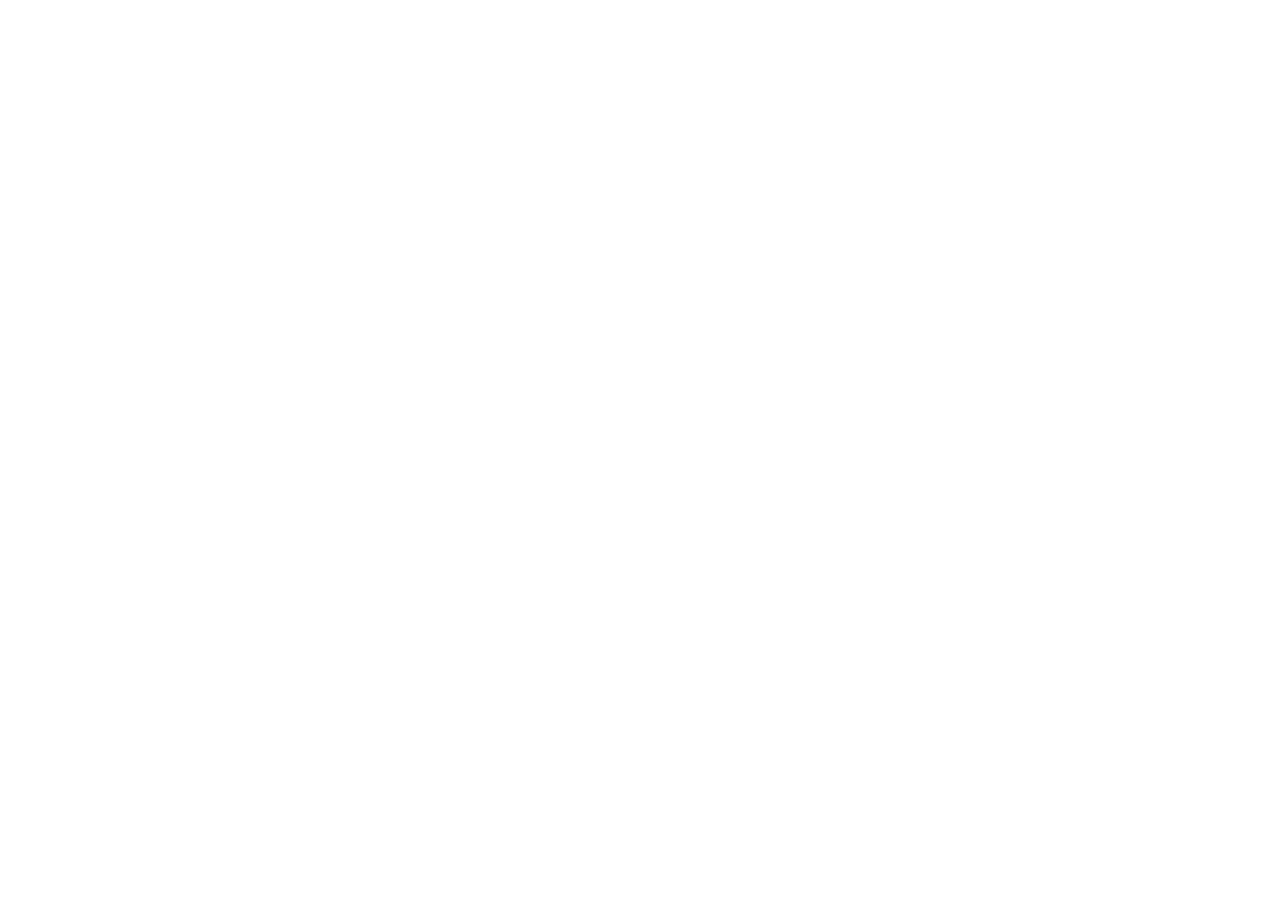
==== 2.8/index.html @ 2c668827 "add index.html" ====
<!DOCTYPE html>
<html lang="en">
<head>
    <meta charset="UTF-8">
    <meta name="viewport" content="width=device-width, initial-scale=1.0">
    <title>Document</title>
</head>
<body>
    
</body>
</html>
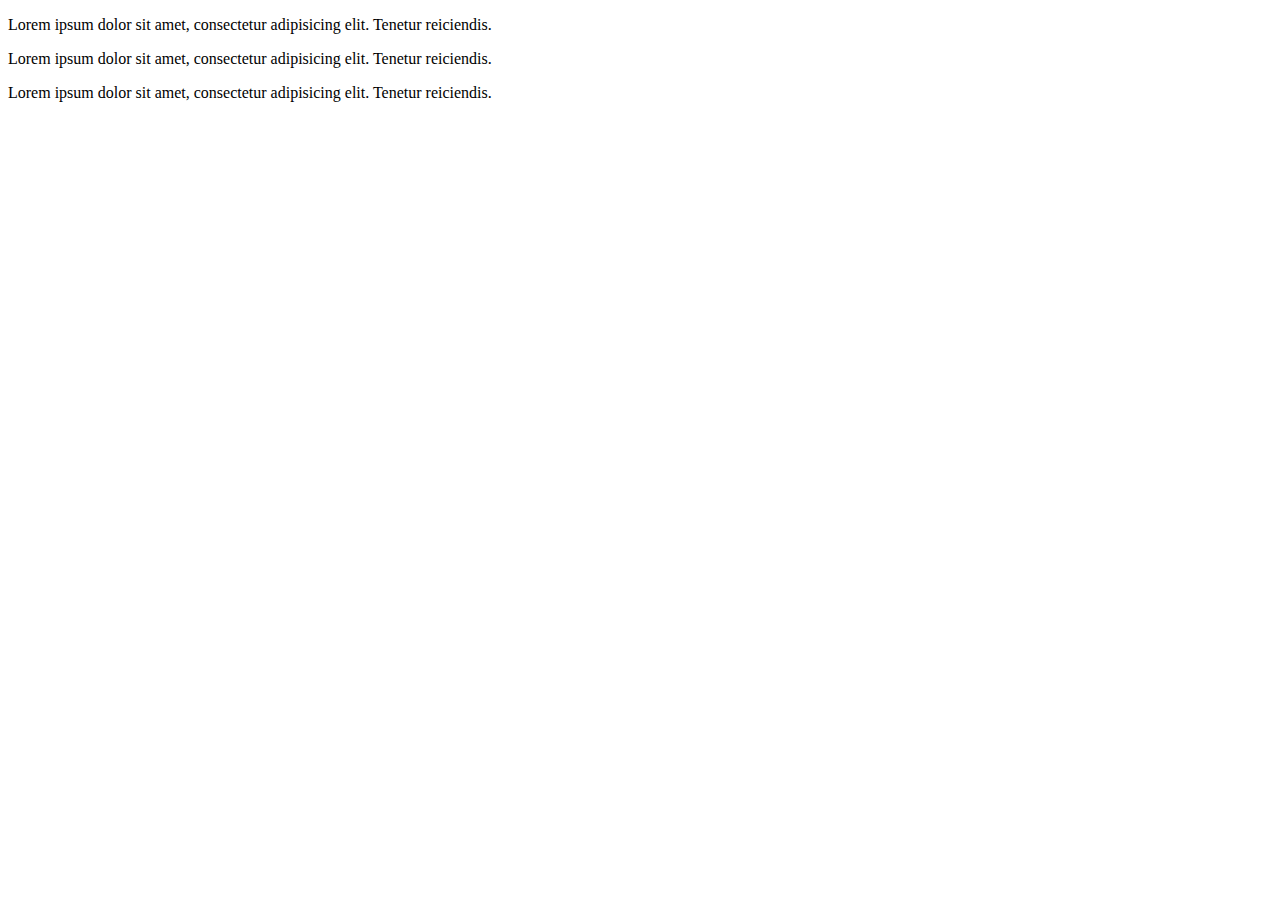
==== commit 5afcbf22: "add code" ====
--- a/2.8/index.html
+++ b/2.8/index.html
@@ -2,10 +2,29 @@
 <html lang="en">
 <head>
     <meta charset="UTF-8">
-    <meta name="viewport" content="width=device-width, initial-scale=1.0">
-    <title>Document</title>
+    <meta name="viewport" content="width=device-width, user-scalable=no, initial-scale=1.0, maximum-scale=1.0, minimum-scale=1.0"
+    />
+    <meta http-equiv="X-UA-Compatible" content="ie=edge" />
+    <link rel="stylesheet" href="style.css">
+    <title>Магазин</title>
 </head>
 <body>
-    
+    <div class="container">
+    <div class="card">
+    <div class="card__image"></div>
+    <p class="card__description">
+        Lorem ipsum dolor sit amet, consectetur adipisicing elit. Tenetur reiciendis.
+    </p>
+    </div>
+    <div class="card">
+    <div class="card__image"></div>
+    <p class="card__description">
+        Lorem ipsum dolor sit amet, consectetur adipisicing elit. Tenetur reiciendis.
+    </p>
+    <div class="card">
+        <div class="card__image"></div>
+        <p class="card__description">
+            Lorem ipsum dolor sit amet, consectetur adipisicing elit. Tenetur reiciendis.
+        </p>
 </body>
 </html>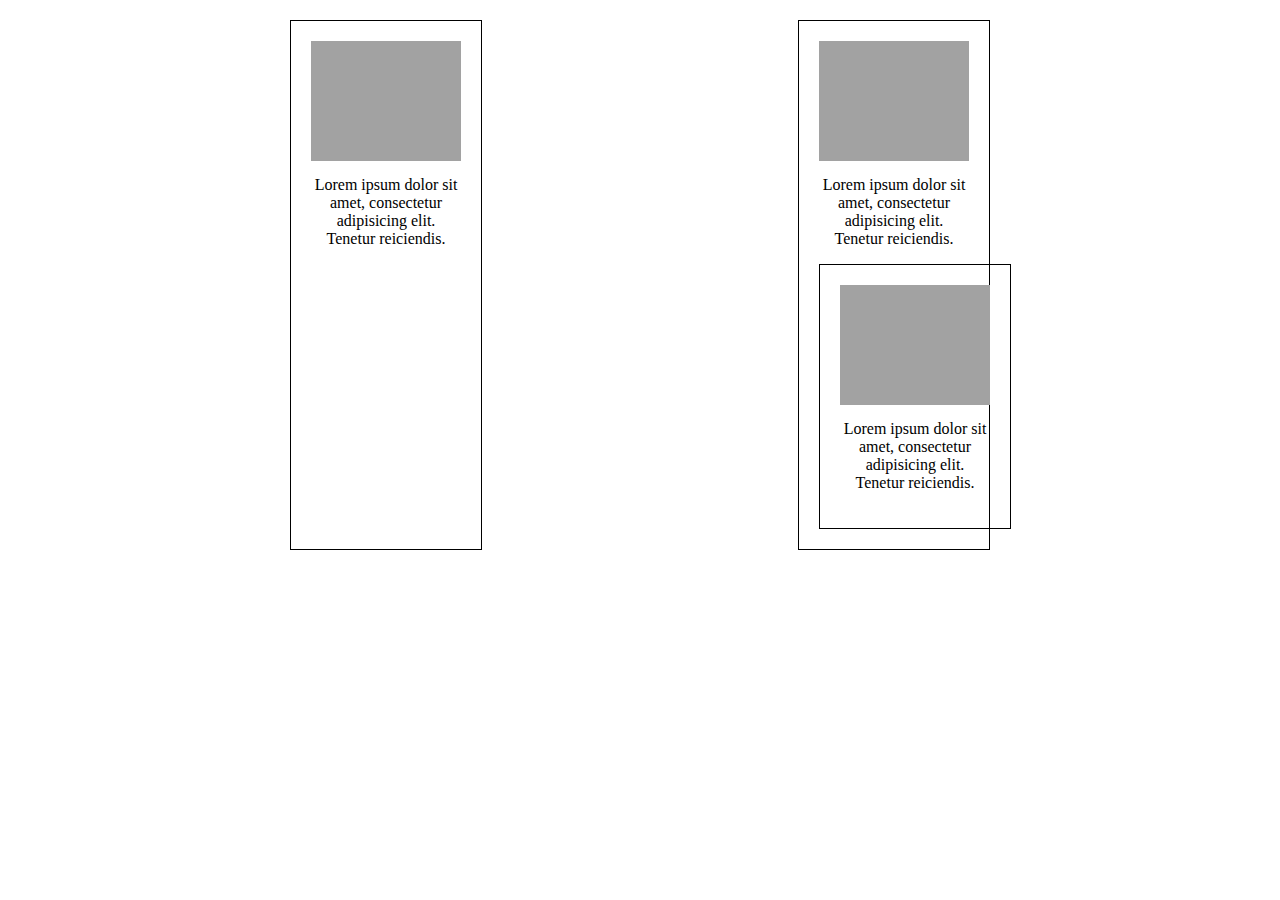
==== commit 2316d8c1: "add </div>" ====
--- a/2.8/index.html
+++ b/2.8/index.html
@@ -26,5 +26,6 @@
         <p class="card__description">
             Lorem ipsum dolor sit amet, consectetur adipisicing elit. Tenetur reiciendis.
         </p>
+    </div>
 </body>
 </html>--- a/2.8/style.css
+++ b/2.8/style.css
@@ -0,0 +1,23 @@
+.container {
+display: flex;
+justify-content: space-between;
+width: 700px;
+margin: 20px auto;
+}
+
+.card {
+    width: 150px;
+    border: 1px solid black;
+    padding: 20px;
+}
+
+.card__image {
+    height: 120px;
+    background-color: #a2a2a2;
+    margin: auto;
+}
+
+.card__description {
+    margin-top: 15px;
+    text-align: center;
+}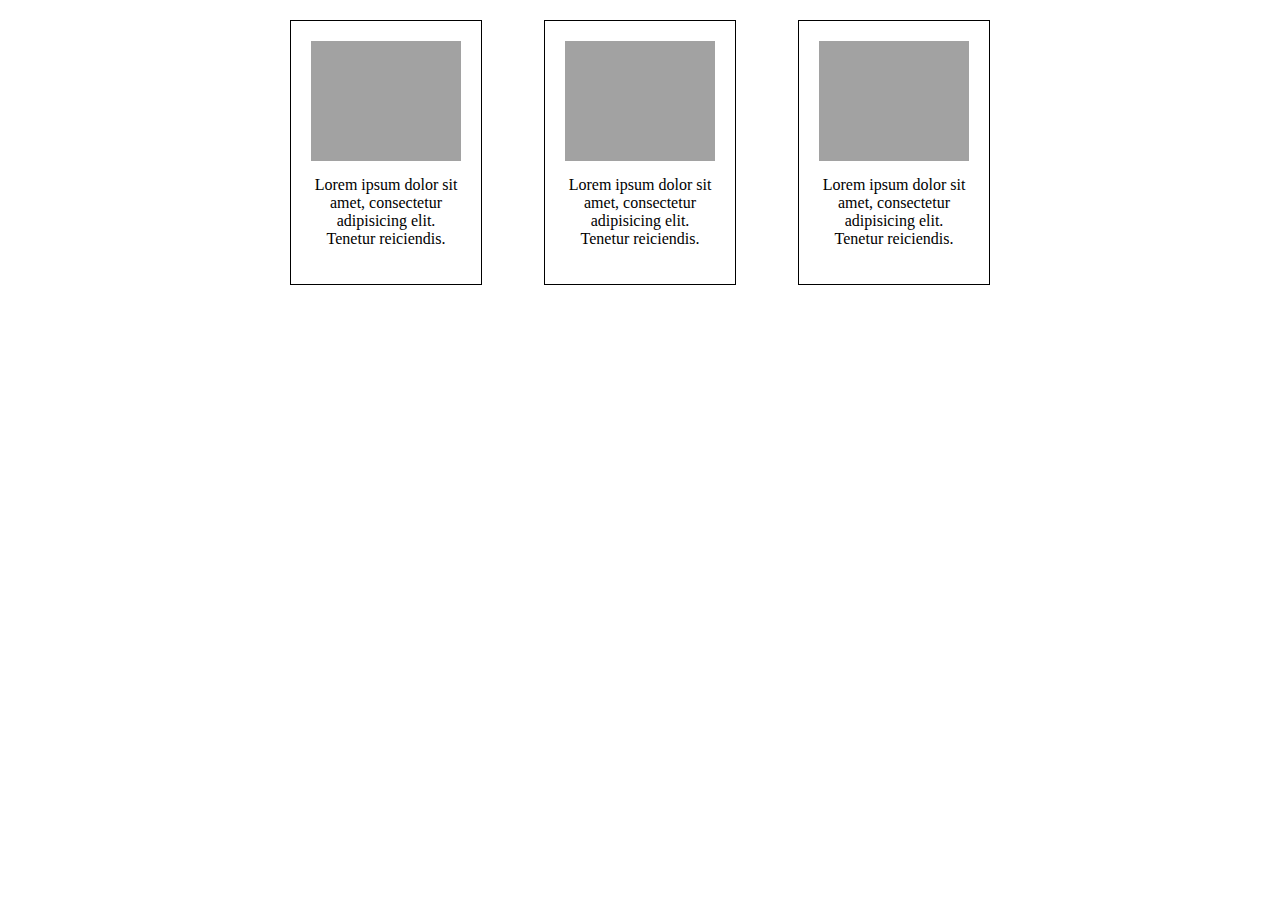
==== commit bb3c51a1: "end version of code" ====
--- a/2.8/index.html
+++ b/2.8/index.html
@@ -13,19 +13,21 @@
     <div class="card">
     <div class="card__image"></div>
     <p class="card__description">
-        Lorem ipsum dolor sit amet, consectetur adipisicing elit. Tenetur reiciendis.
+    Lorem ipsum dolor sit amet, consectetur adipisicing elit. Tenetur reiciendis.
     </p>
     </div>
     <div class="card">
     <div class="card__image"></div>
     <p class="card__description">
-        Lorem ipsum dolor sit amet, consectetur adipisicing elit. Tenetur reiciendis.
+    Lorem ipsum dolor sit amet, consectetur adipisicing elit. Tenetur reiciendis.
     </p>
+    </div>
     <div class="card">
-        <div class="card__image"></div>
-        <p class="card__description">
-            Lorem ipsum dolor sit amet, consectetur adipisicing elit. Tenetur reiciendis.
-        </p>
+    <div class="card__image"></div>
+    <p class="card__description">
+    Lorem ipsum dolor sit amet, consectetur adipisicing elit. Tenetur reiciendis.
+    </p>
+    </div>
     </div>
 </body>
 </html>